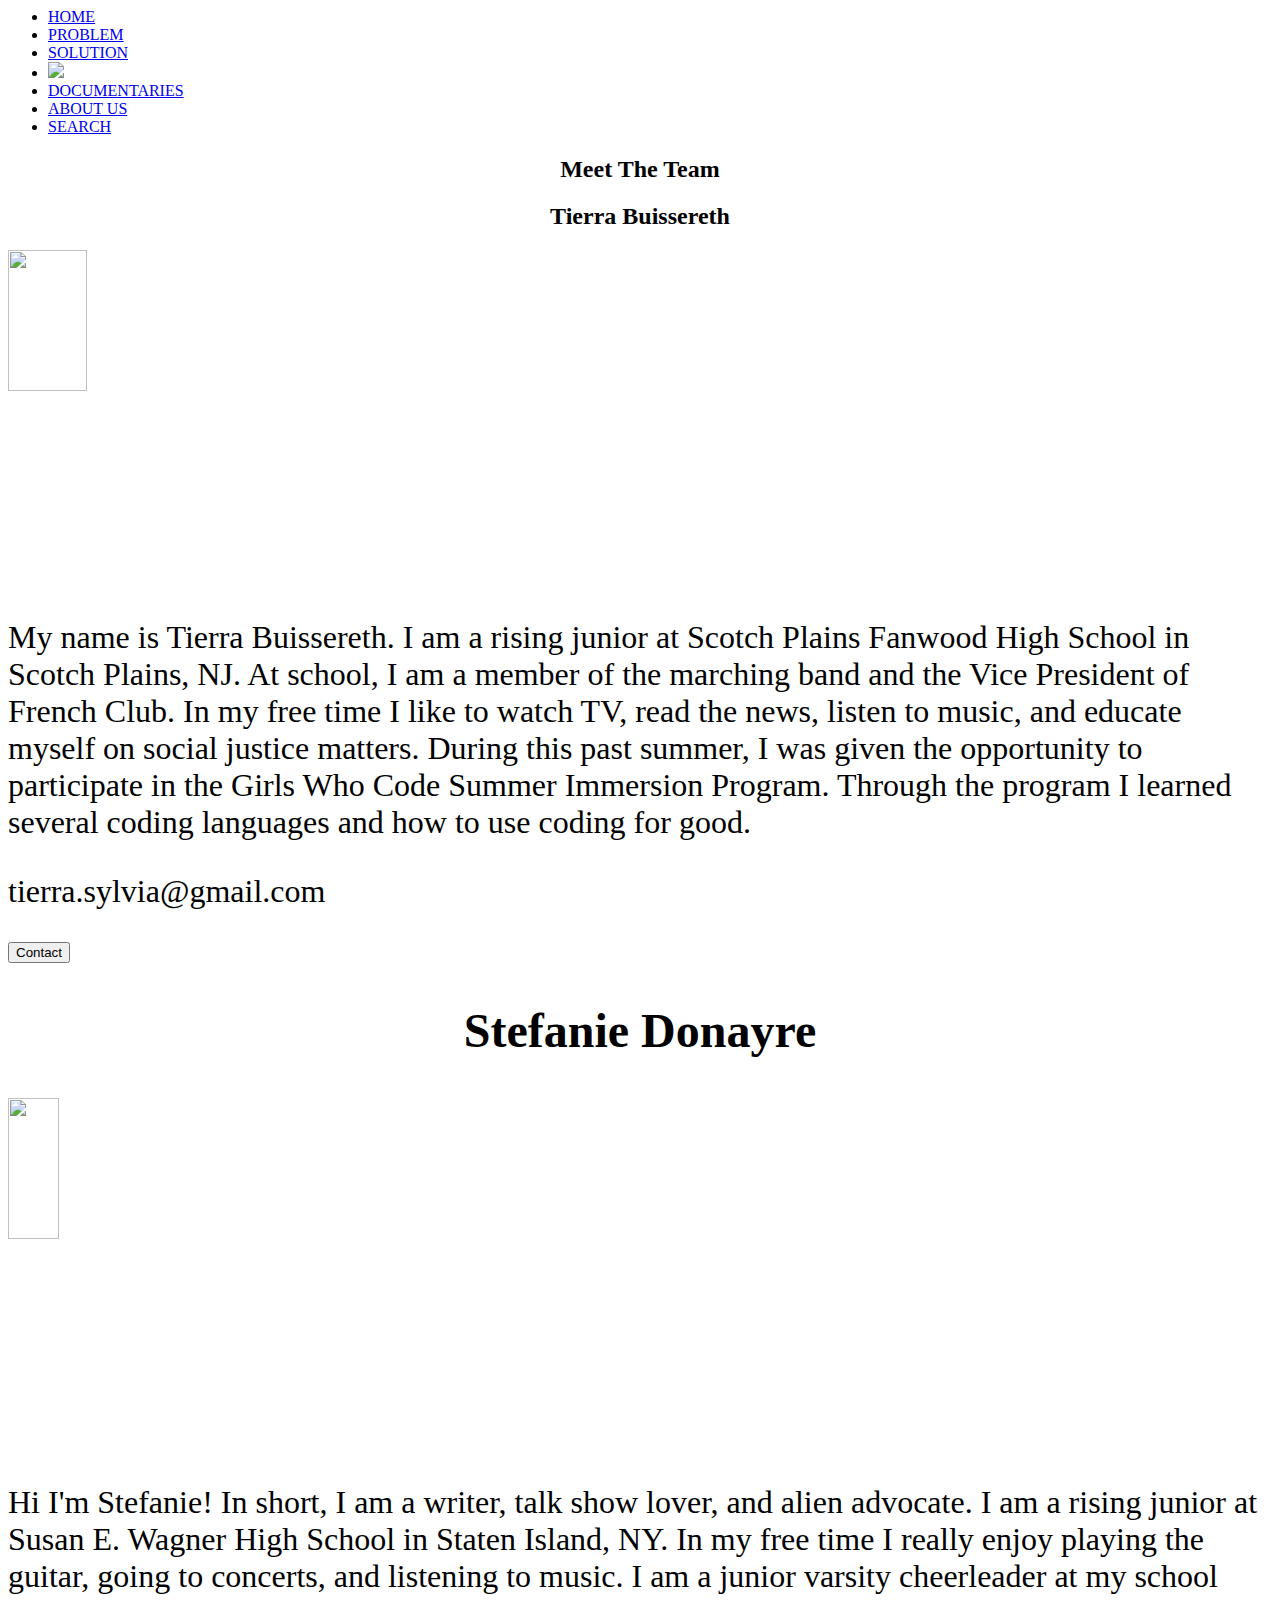
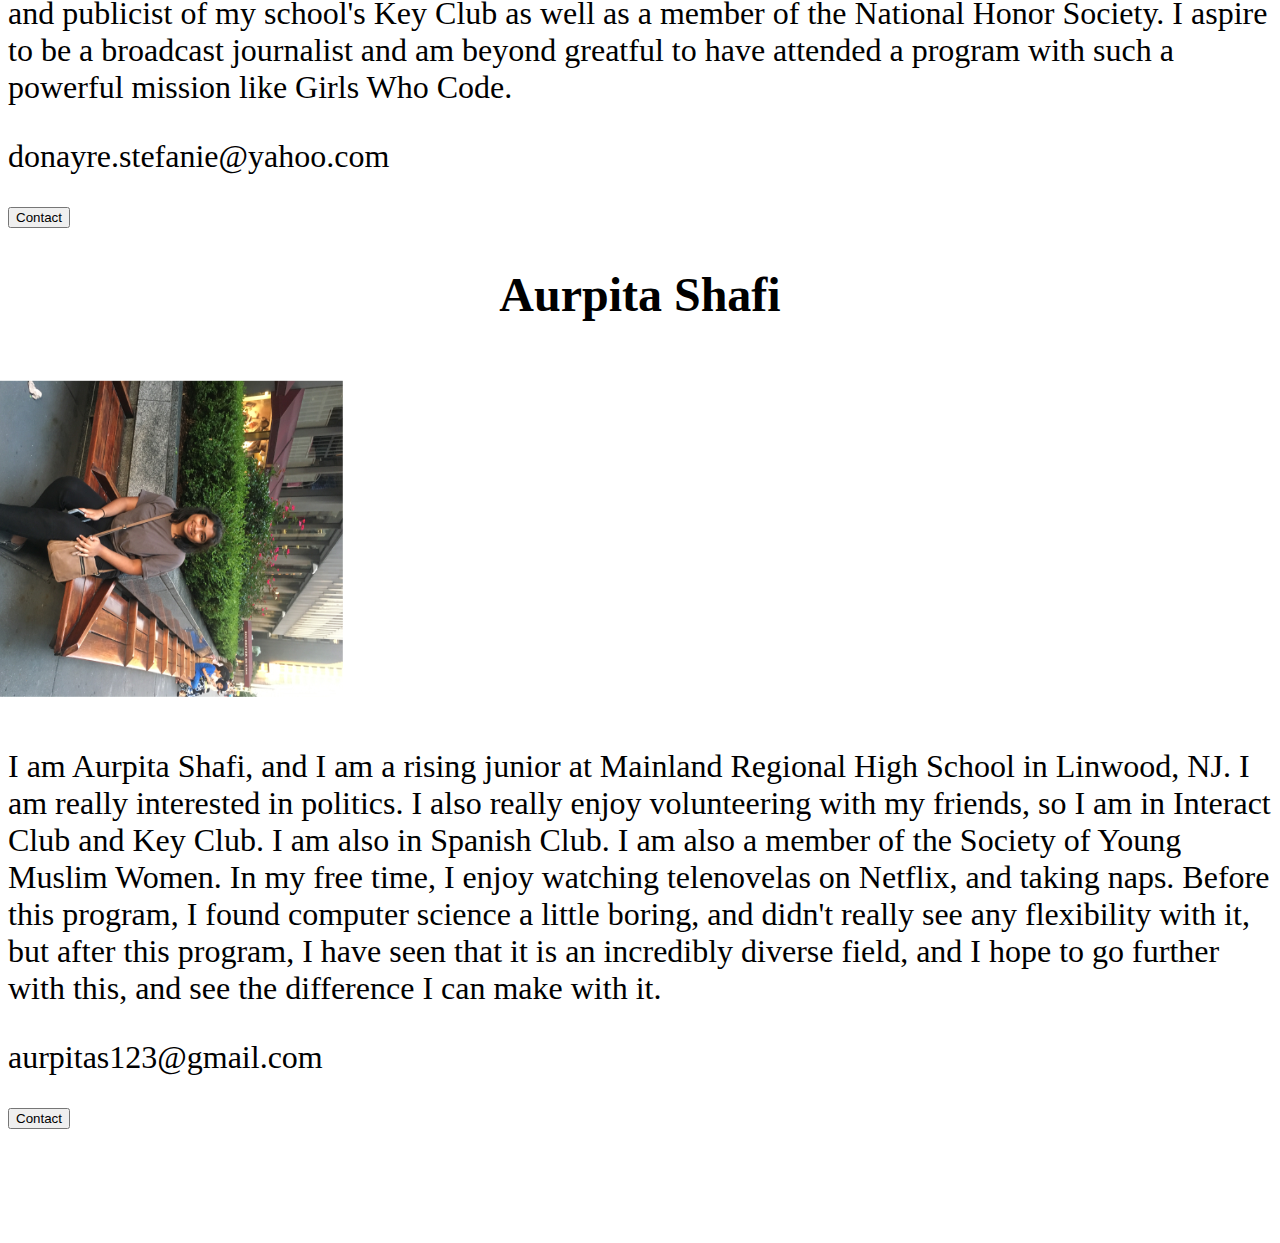
==== aboutuspage/aboutus.html @ a8c681bf "Fix links to images on about us" ====
<DOCTYPE html>
<html>
<head>
  <!-- <h2><center>About Us:</center></h2> -->
  <link href="https://fonts.googleapis.com/css?family=Crimson+Text" rel="stylesheet">
  <link type="text/css" rel="stylesheet" href="aboutus.css"/>
</head>
      <div id="header">
        <nav>
          <ul>
            <li><a href="../index.html">HOME</a></li>
            <li><a href="../problempage/problem.html">PROBLEM</a></li>
            <li><a href="../solutionspage/solutions.html">SOLUTION</a></li>
            <li><img src="logo4.jpg"/>
            <li><a href="../storiespage/stories.html">DOCUMENTARIES</a></li>
            <li><a href="#">ABOUT US</a></li>
            <li><a href="#">SEARCH</a></li>
          </ul>
        </nav>
  </div>
  <div id="header1">
      <h2><center>Meet The Team</center></h2>
  <div class="row">
  <div class="column">
  <div class="card">
    <div class="container">
    <h2><center>Tierra Buissereth</center></h2>
    <img src="tierra.jpg" style="width: 25%; height: 40%;">
      <p class="title"> </p>
      <p><font size="6">My name is Tierra Buissereth. I am a rising junior at Scotch Plains Fanwood High School in Scotch Plains, NJ.
       At school, I am a member of the marching band and the Vice President of French Club. In my free time I like to watch TV,
       read the news, listen to music, and educate myself on social justice matters. During this past summer, I was given the
       opportunity to participate in the Girls Who Code Summer Immersion Program. Through the program I learned several coding
       languages and how to use coding for good.</p>
        <p>tierra.sylvia@gmail.com</p>
        <p><button class="button">Contact</button></p>
      </div>
    </div>
  </div>

    <div class="row">
    <div class="column">
    <div class="card"
        <div class="container">
        <h2><center>Stefanie Donayre</center></h2>
        <img src="stefdonayre.jpg" style="width: 20%; height: 40%">
        </style>
          <p class="title"> </p>
          <p><font size="6">Hi I'm Stefanie! In short, I am a writer, talk show lover, and alien advocate. I am a rising junior at Susan E.
          Wagner High School in Staten Island, NY. In my free time I really enjoy playing the guitar, going to concerts, and
          listening to music. I am a junior varsity cheerleader at my school and publicist of my school's Key Club as well as
          a member of the National Honor Society. I aspire to be a broadcast journalist and am beyond greatful to have attended
          a program with such a powerful mission like Girls Who Code.</p>
          <p>donayre.stefanie@yahoo.com</p>
          <p><button class="button">Contact</button></p>
        </div>
      </div>
    </div>

    <div class="column">
    <div class="card">
      <div class="container">
      <h2><center>Aurpita Shafi</center></h2>
      <img src="aurpita.jpg" style="width: 25%; height: 40%; transform: rotate(90deg)">
    </style>
          <p class="title"> </p>
          <p>I am Aurpita Shafi, and I am a rising junior at Mainland Regional High School in Linwood, NJ. I am really interested in politics.
            I also really enjoy volunteering with my friends, so I am in Interact Club and Key Club. I am also in Spanish Club. I am also a member of
            the Society of Young Muslim Women. In my free time, I enjoy watching telenovelas on Netflix, and taking naps. Before this program, I found
            computer science a little boring, and didn't really see any flexibility with it, but after this program, I have seen that it is an
            incredibly diverse field, and I hope to go further with this, and see the difference I can make with it.<font-size="6"</p>
          <p>aurpitas123@gmail.com</p>
          <p><button class="button">Contact</button></p>
        </div>
      </div>
    </div>
  </div>
<script>window.onscroll = function(){...</script>
  <br />
  <br />
  </body>
</html>
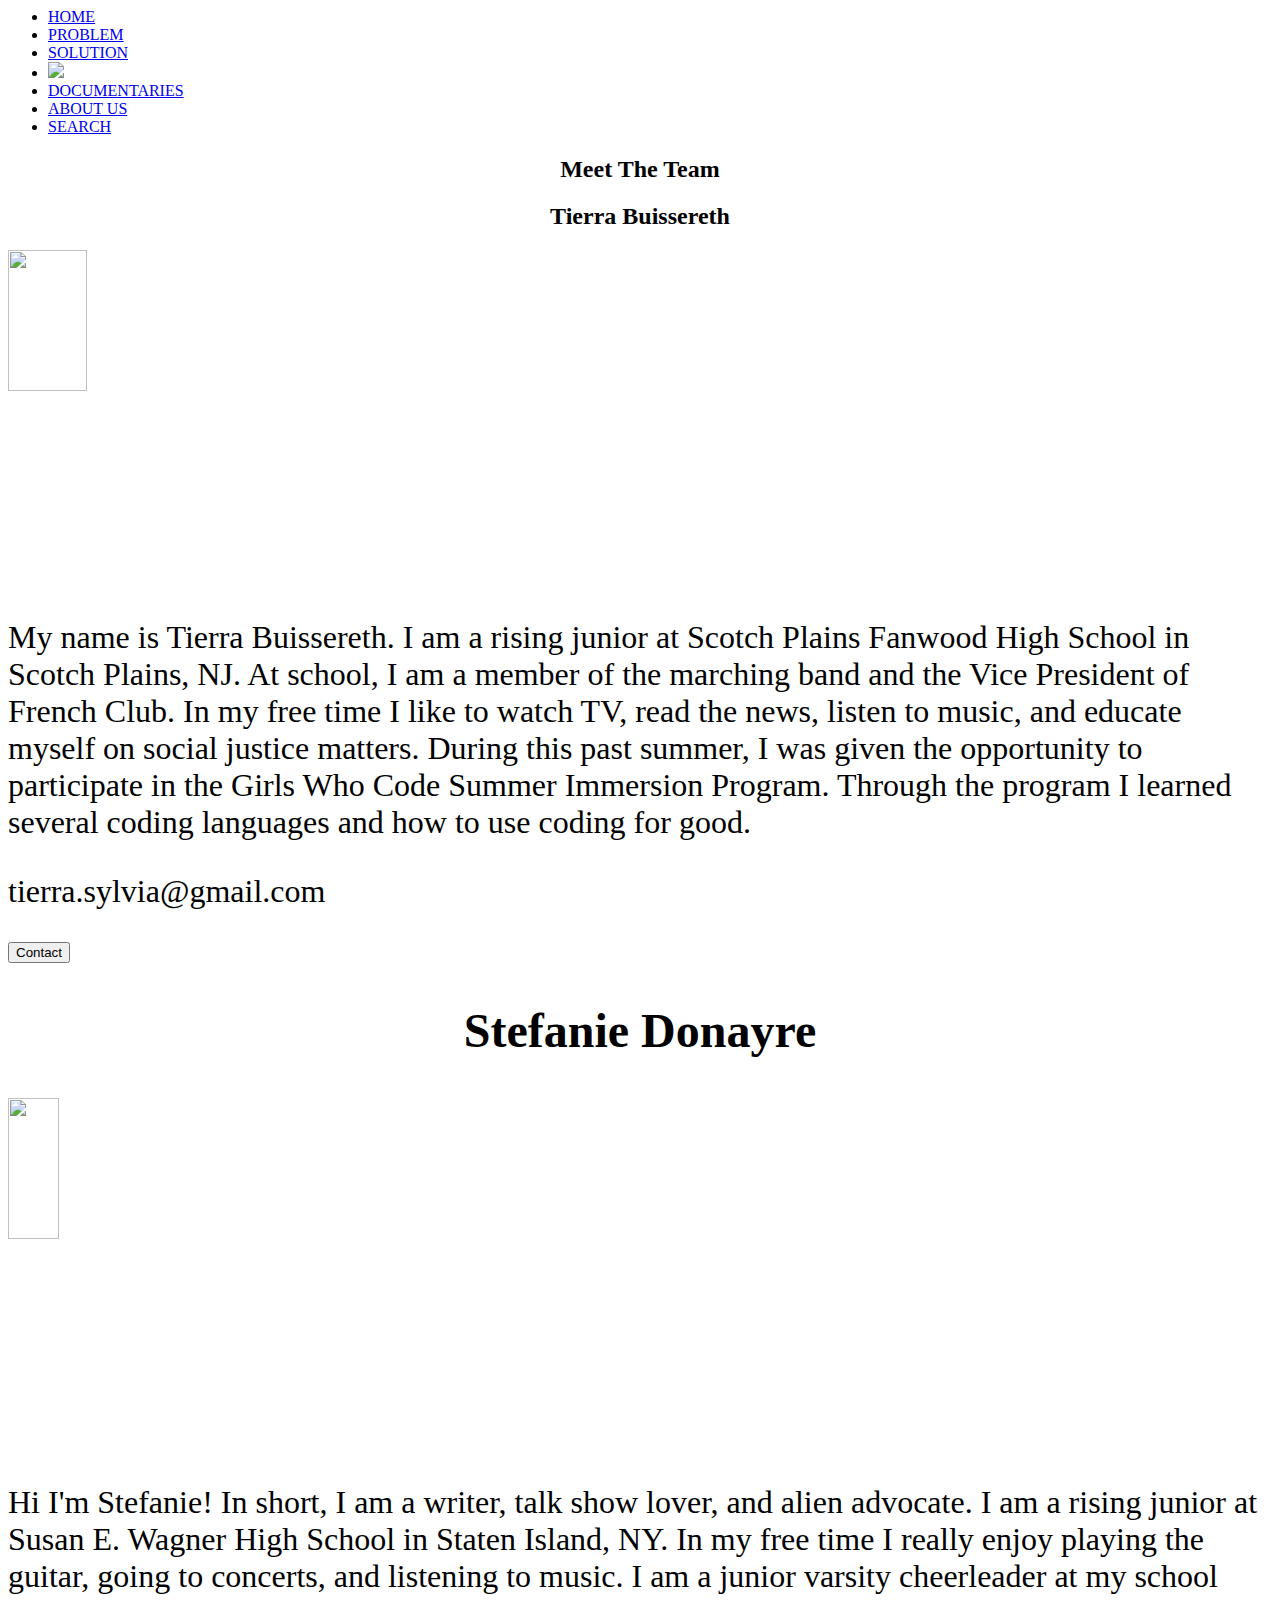
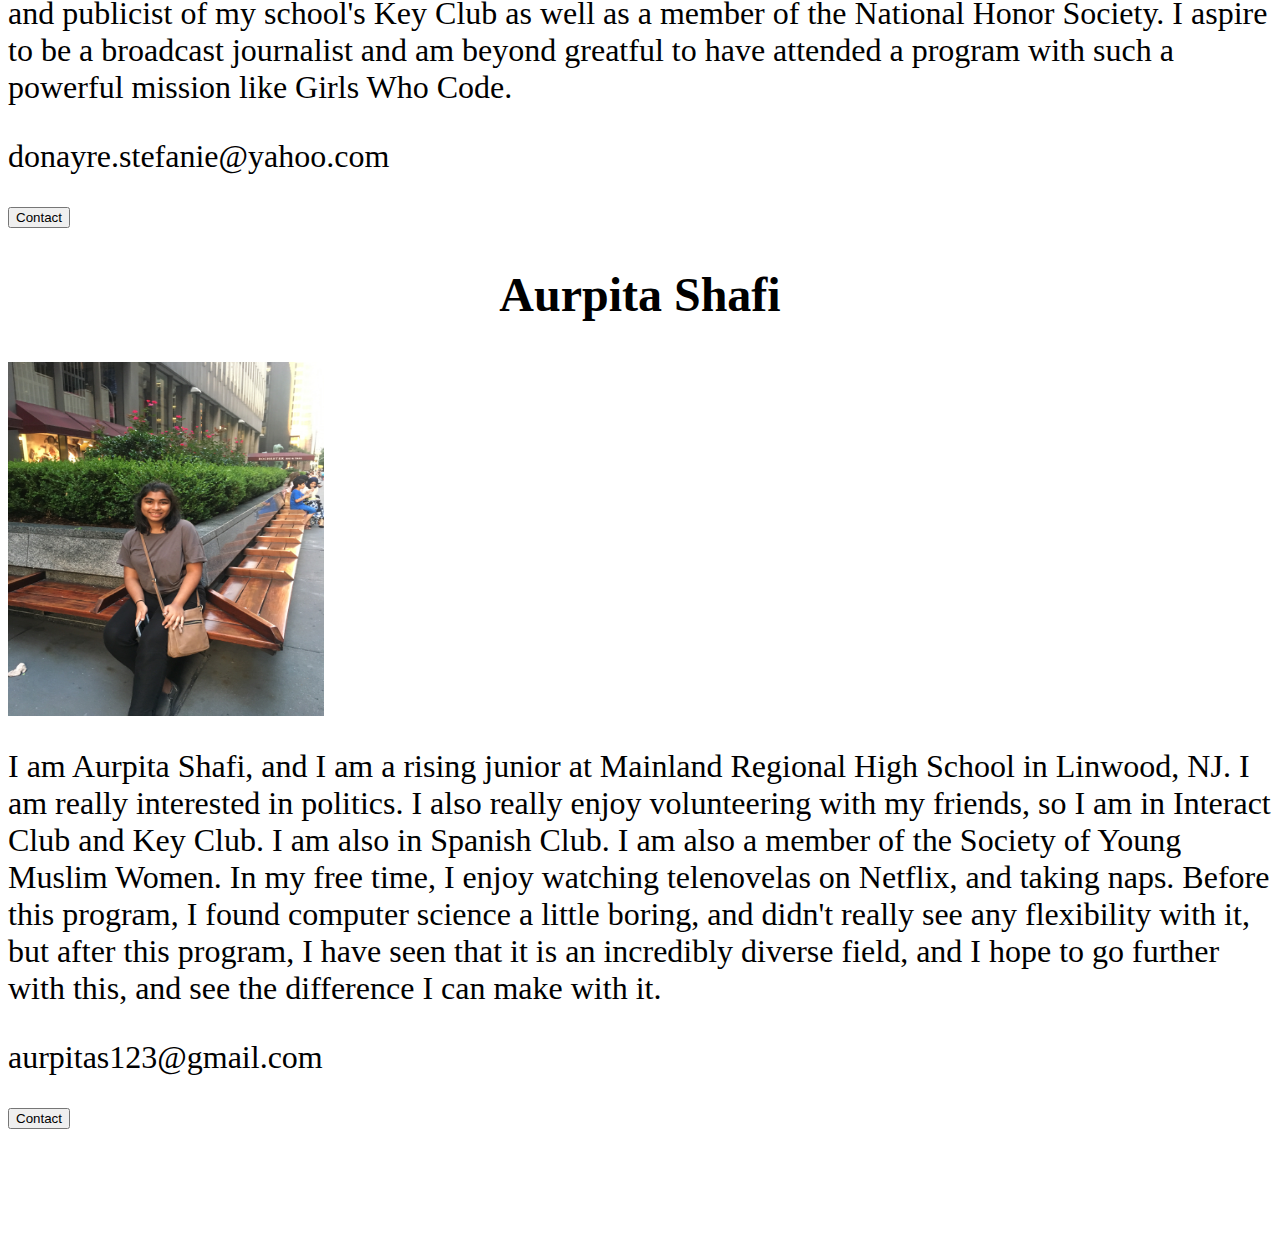
==== commit 0a3ee3cb: "Update aboutus.html" ====
--- a/aboutuspage/aboutus.html
+++ b/aboutuspage/aboutus.html
@@ -61,7 +61,7 @@
     <div class="card">
       <div class="container">
       <h2><center>Aurpita Shafi</center></h2>
-      <img src="aurpita.jpg" style="width: 25%; height: 40%; transform: rotate(90deg)">
+      <img src="aurpita.jpg" style="width: 25%; height: 40%;">
     </style>
           <p class="title"> </p>
           <p>I am Aurpita Shafi, and I am a rising junior at Mainland Regional High School in Linwood, NJ. I am really interested in politics.
